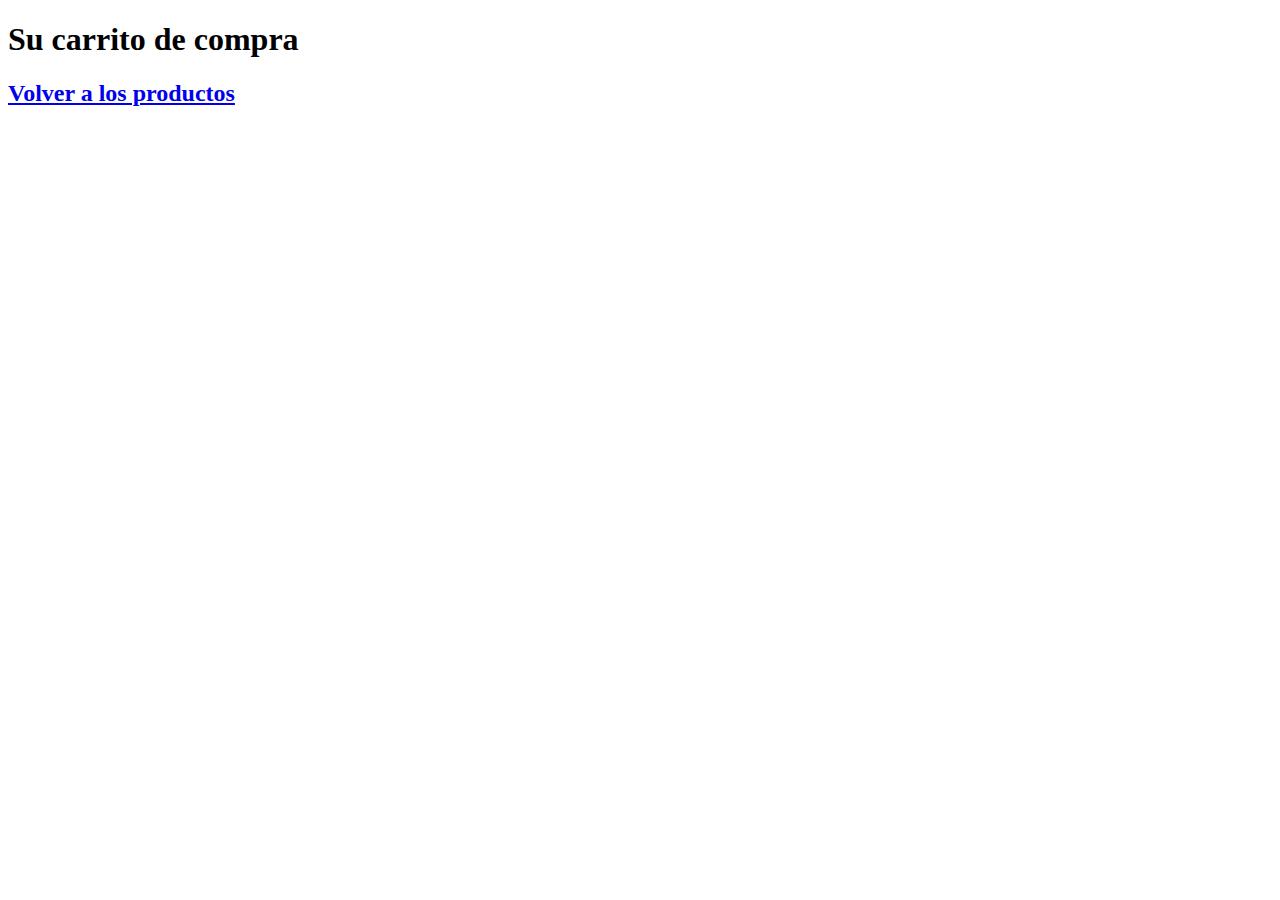
==== JS/carrito.html @ db18ef6a "segunda entrega" ====
<!DOCTYPE html>
<html lang="en">
<head>
    <meta charset="UTF-8">
    <meta name="viewport" content="width=device-width, initial-scale=1.0">
    <script defer src="./JS/main.js"></script>
    <title>Document</title>
    
</head>
<body>
    <h1>Su carrito de compra</h1>
    <section id="carrito-cont"></section>

    <h2><a href="../index.html">Volver a los productos</a></h2>
</body>
</html>
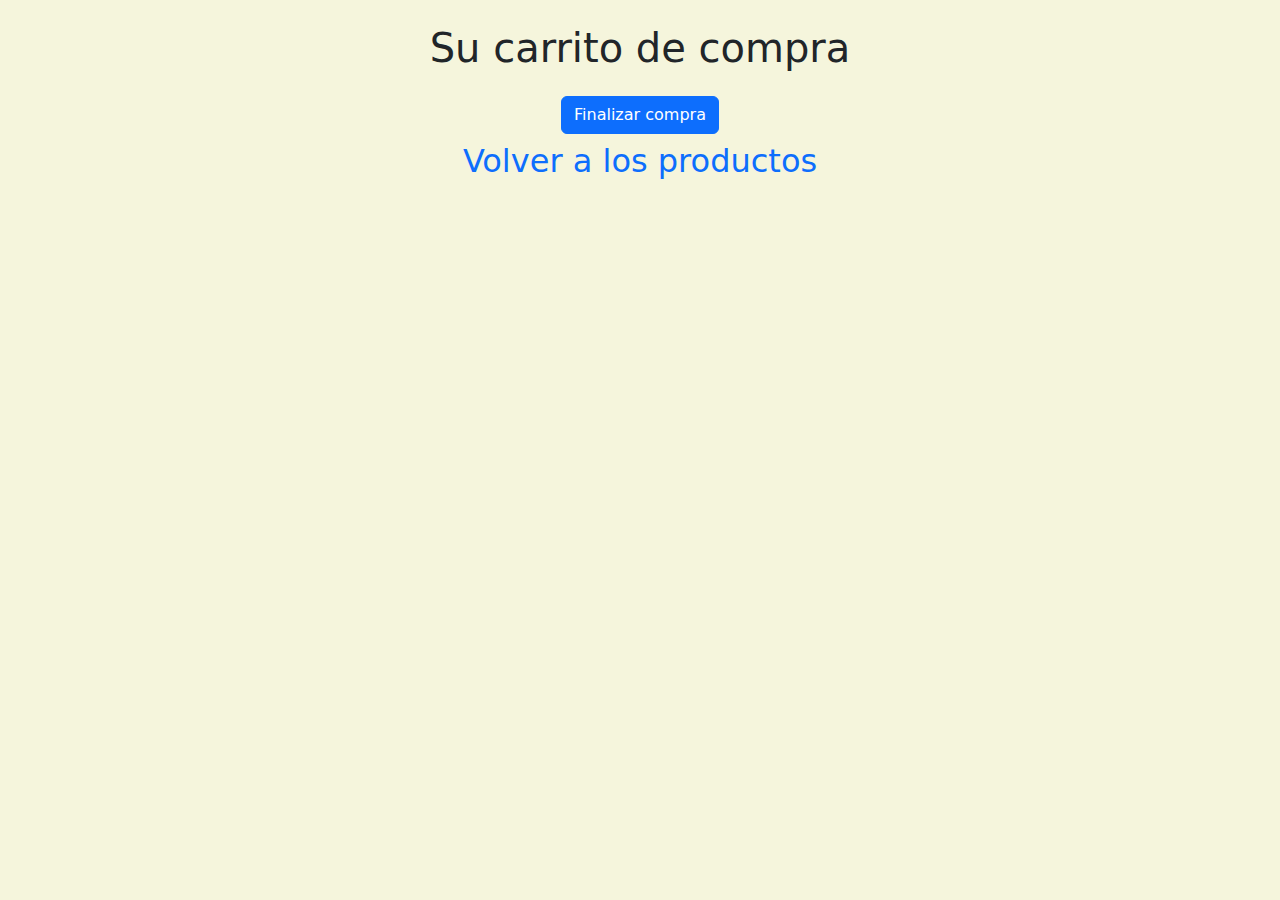
==== commit b43e49d6: "entrega final" ====
--- a/JS/carrito.html
+++ b/JS/carrito.html
@@ -3,14 +3,27 @@
 <head>
     <meta charset="UTF-8">
     <meta name="viewport" content="width=device-width, initial-scale=1.0">
-    <script defer src="./JS/main.js"></script>
+    <link href="https://cdn.jsdelivr.net/npm/bootstrap@5.3.3/dist/css/bootstrap.min.css" rel="stylesheet" integrity="sha384-QWTKZyjpPEjISv5WaRU9OFeRpok6YctnYmDr5pNlyT2bRjXh0JMhjY6hW+ALEwIH" crossorigin="anonymous">
+    <script defer src="../JS/carrito.js"></script>
+    <link rel="stylesheet" href="../JS/styles.css">
     <title>Document</title>
-    
 </head>
-<body>
-    <h1>Su carrito de compra</h1>
-    <section id="carrito-cont"></section>
+<body class="pagina">
+    <div class="container mt-4">
+        <div class="row justify-content-center">
+            <div class="col-8 text-center"> <!-- Columna centrada -->
+                <h1>Su carrito de compra</h1>
+                <section id="carrito-cont" class="mb-4"></section>
+                <button id="plus-button" class="btn btn-primary mb-2">
+                    <a href="../JS/chekout.html" class="text-white text-decoration-none">Finalizar compra</a>
+                </button>
+                <h2>
+                    <a href="../index.html" class="text-decoration-none">Volver a los productos</a>
+                </h2>
+            </div>
+        </div>
+    </div>
 
-    <h2><a href="../index.html">Volver a los productos</a></h2>
+    <script src="https://cdn.jsdelivr.net/npm/bootstrap@5.3.3/dist/js/bootstrap.bundle.min.js" integrity="sha384-YvpcrYf0tY3lHB60NNkmXc5s9fDVZLESaAA55NDzOxhy9GkcIdslK1eN7N6jIeHz" crossorigin="anonymous"></script>
 </body>
-</html>+</html>
--- a/JS/styles.css
+++ b/JS/styles.css
@@ -0,0 +1,24 @@
+.pagina{
+    background-color: beige;
+}
+
+.titulo {
+    text-align: center;
+}
+
+.productos-cont{
+    margin-left: 10%;
+    
+}
+
+
+.productos {
+    border: solid 1px white;
+    text-align: center;
+    margin: 10px;
+    padding: 10px;
+  }
+
+.img {
+    width: 50%;
+}
